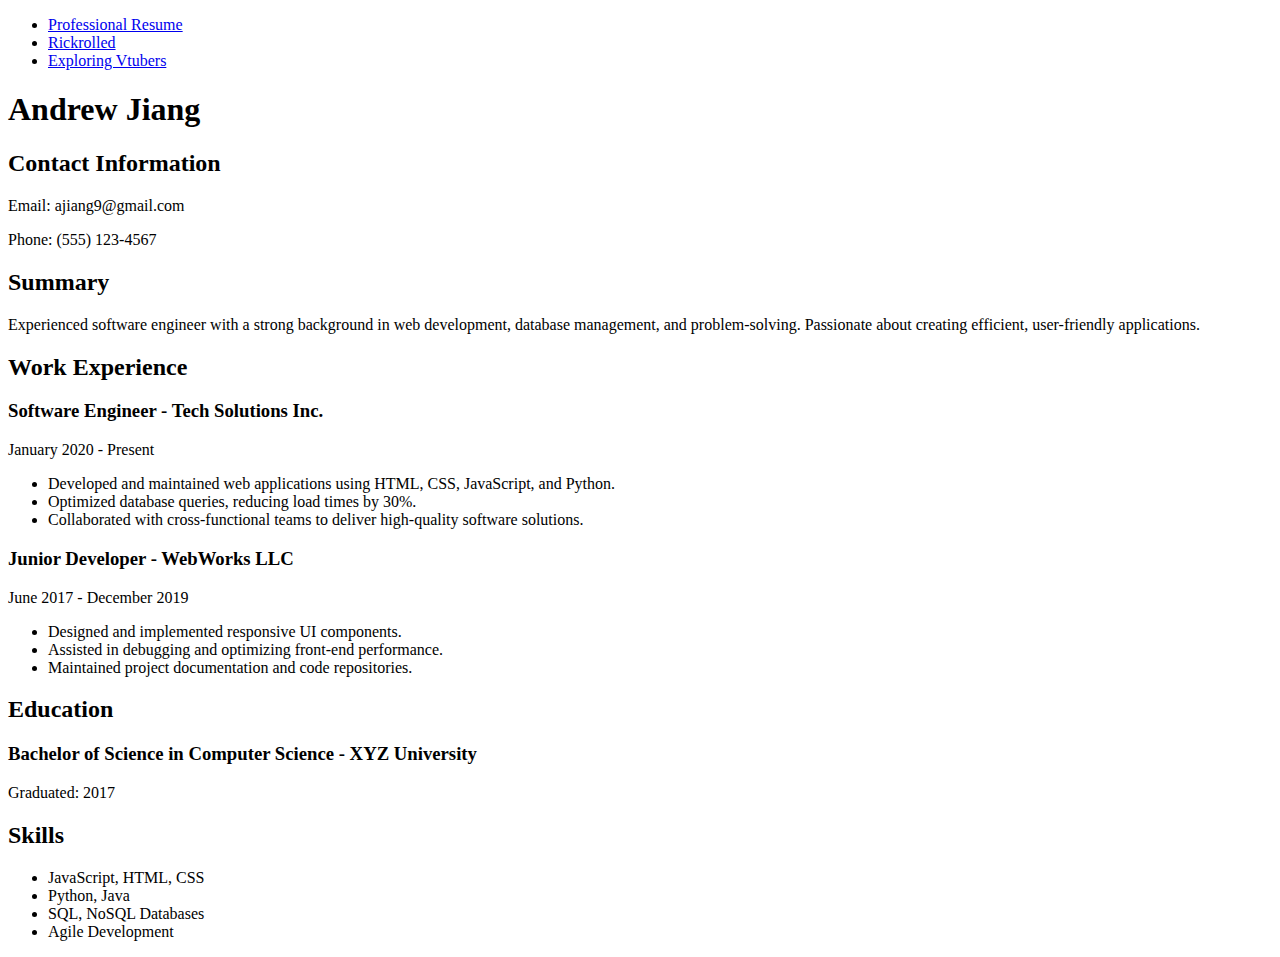
==== index.html @ f5a8cffd "Attempted to fix indents, added empty lines, and sections" ====
<!DOCTYPE html>
<html lang="en">
<head>
  <meta charset="utf-8">
  <meta name="viewport" content="width=device-width, initial-scale=1.0">
  <title>Professional Resume</title>
</head>
<body>
  <ul>
    <li><a href="index.html">Professional Resume</a></li>
    <li><a href="index3.html">Rickrolled</a></li>
    <li><a href="index2.html">Exploring Vtubers</a></li>
  </ul>

  <h1>Andrew Jiang</h1>

  <section>
    <h2>Contact Information</h2>
    <p>Email: ajiang9@gmail.com</p>
    <p>Phone: (555) 123-4567</p>
  </section>

  <section>
    <h2>Summary</h2>
    <p>Experienced software engineer with a strong background in web development, database management, and problem-solving. Passionate about creating efficient, user-friendly applications.</p>
  </section>

  <section>
    <h2>Work Experience</h2>
    <h3>Software Engineer - Tech Solutions Inc.</h3>
    <p>January 2020 - Present</p>
    <ul>
      <li>Developed and maintained web applications using HTML, CSS, JavaScript, and Python.</li>
      <li>Optimized database queries, reducing load times by 30%.</li>
      <li>Collaborated with cross-functional teams to deliver high-quality software solutions.</li>
    </ul>

    <h3>Junior Developer - WebWorks LLC</h3>
    <p>June 2017 - December 2019</p>
    <ul>
      <li>Designed and implemented responsive UI components.</li>
      <li>Assisted in debugging and optimizing front-end performance.</li>
      <li>Maintained project documentation and code repositories.</li>
    </ul>
  </section>

  <section>
    <h2>Education</h2>
    <h3>Bachelor of Science in Computer Science - XYZ University</h3>
    <p>Graduated: 2017</p>
  </section>

  <section>
    <h2>Skills</h2>
    <ul>
      <li>JavaScript, HTML, CSS</li>
      <li>Python, Java</li>
      <li>SQL, NoSQL Databases</li>
      <li>Agile Development</li>
    </ul>
  </section>
</body>
</html>
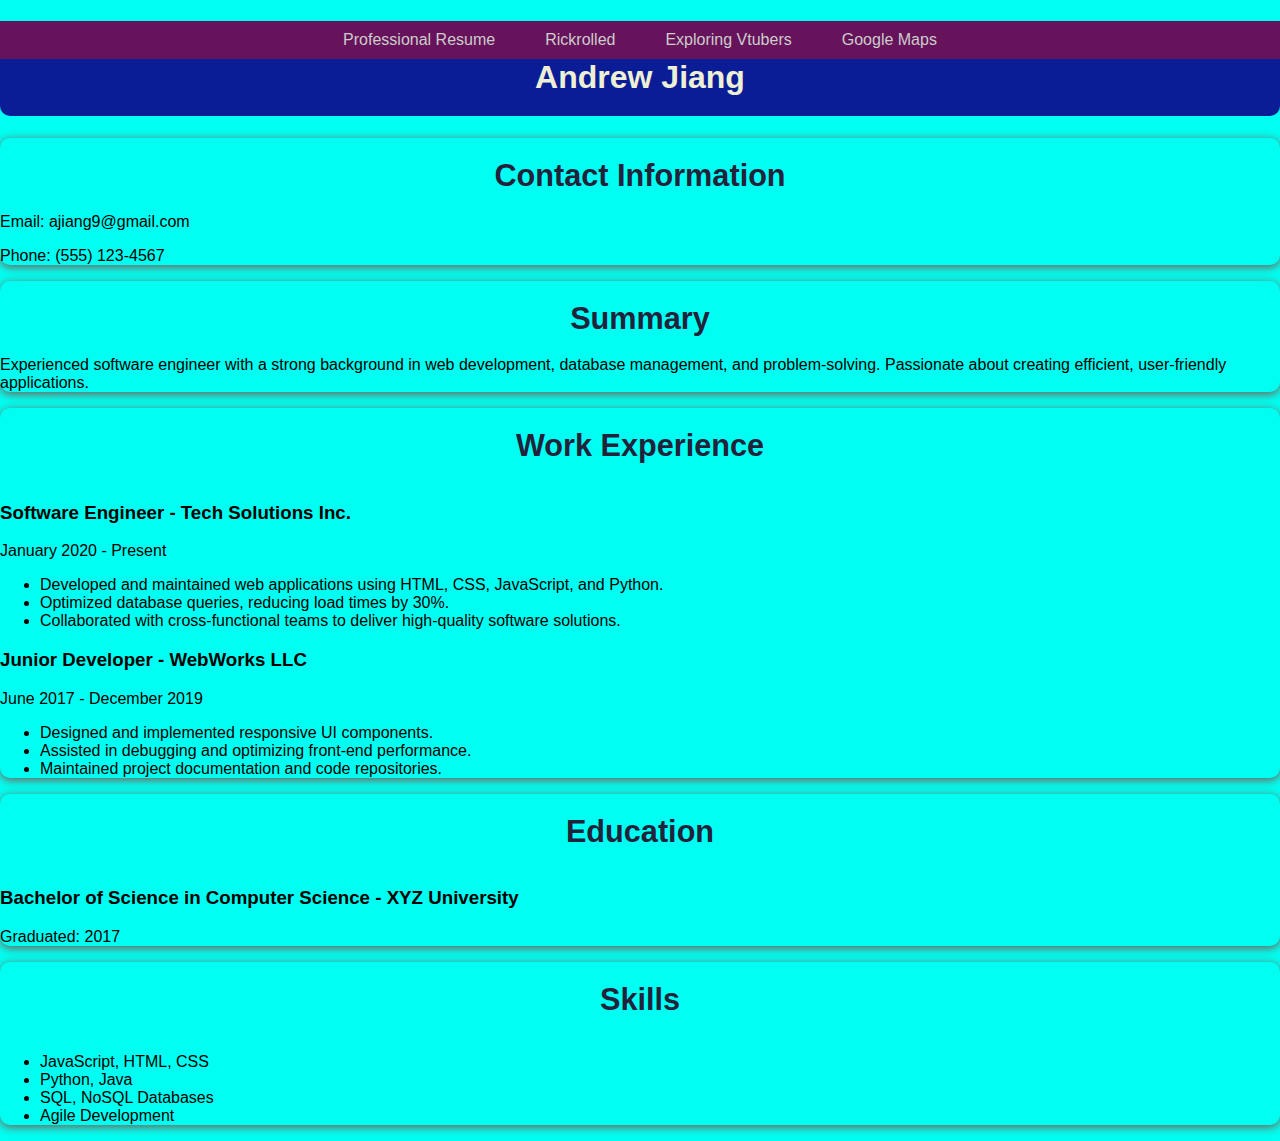
==== commit bca19967: "Added Google Maps page and navigation to page" ====
--- a/index.html
+++ b/index.html
@@ -4,13 +4,19 @@
   <meta charset="utf-8">
   <meta name="viewport" content="width=device-width, initial-scale=1.0">
   <title>Professional Resume</title>
+  <link rel="stylesheet" href="css/style.css">
+  <link rel="reset" href="css/reset.css">
 </head>
+
 <body>
-  <ul>
-    <li><a href="index.html">Professional Resume</a></li>
-    <li><a href="index3.html">Rickrolled</a></li>
-    <li><a href="index2.html">Exploring Vtubers</a></li>
-  </ul>
+	<nav id="main-nav">
+	  <ul>
+		<li><a href="index.html">Professional Resume</a></li>
+		<li><a href="index3.html">Rickrolled</a></li>
+		<li><a href="index2.html">Exploring Vtubers</a></li>
+		<li><a href="index4.html">Google Maps</a></li>
+	  </ul>
+	</nav>
 
   <h1>Andrew Jiang</h1>
 
--- a/css/style.css
+++ b/css/style.css
@@ -0,0 +1,101 @@
+@import url('https://fonts.googleapis.com/css2?family=Poppins:wght@300;400;700&display=swap');
+
+body {
+  font-family: 'Optima', sans-serif;
+  background-color: #00fff2;
+  margin: 0;
+  padding: 0;
+}
+
+h1 {
+  background-color: #0b1d96;
+  color: #eef0d5;
+  text-align: center;
+  padding: 20px;
+  border-radius: 10px;
+}
+
+h2 {
+  color: #22223b;
+  font-size: 23pt;
+  padding: 20px;
+  margin: 0;
+  text-align: center;
+}
+
+h2, h3, p {
+  font-family: 'Impact', sans-serif;
+}
+
+#main-nav {
+  float: left;
+  width: 100%;
+  background-color: #66135b;
+}
+
+#main-nav ul {
+  list-style-type: none;
+  margin: 0;
+  padding: 0;
+  float: left;
+  position: relative;
+  left: 50%;
+}
+
+#main-nav ul li {
+  float: left;
+  position: relative;
+  right: 50%;
+}
+
+#main-nav ul li a {
+  padding: 10px 25px;
+  display: block;
+  text-decoration: none;
+  color: #ccc;
+}
+
+section {
+  border-radius: 10px;
+  box-shadow: 0 2px 10px #7e564e;
+}
+
+.container {
+  border-radius: 10px;
+  box-shadow: 0 2px 10px #7e564e;
+  margin: 0 auto;
+  width: max-content;
+  padding-bottom: 5vh;
+  padding-top: 1vw;
+  background-color: #c9ada7;
+  gap: 2rem; 
+}
+
+img {
+  display: block;
+  margin: 0 auto;
+  border: 2.5px groove gray;
+  border-radius: 10px;
+  margin-top: 20px;
+  margin-bottom: 20px;
+}
+
+iframe {
+  display: block;
+  margin: 0 auto;
+}
+
+p {
+  margin: 0 auto;
+  text-align: left;
+  margin-bottom: 1rem;
+}
+
+img {
+  border-radius: 10px;
+  transition: transform 0.3s ease-in-out;
+}
+
+img:hover {
+  transform: scale(1.2);
+}
